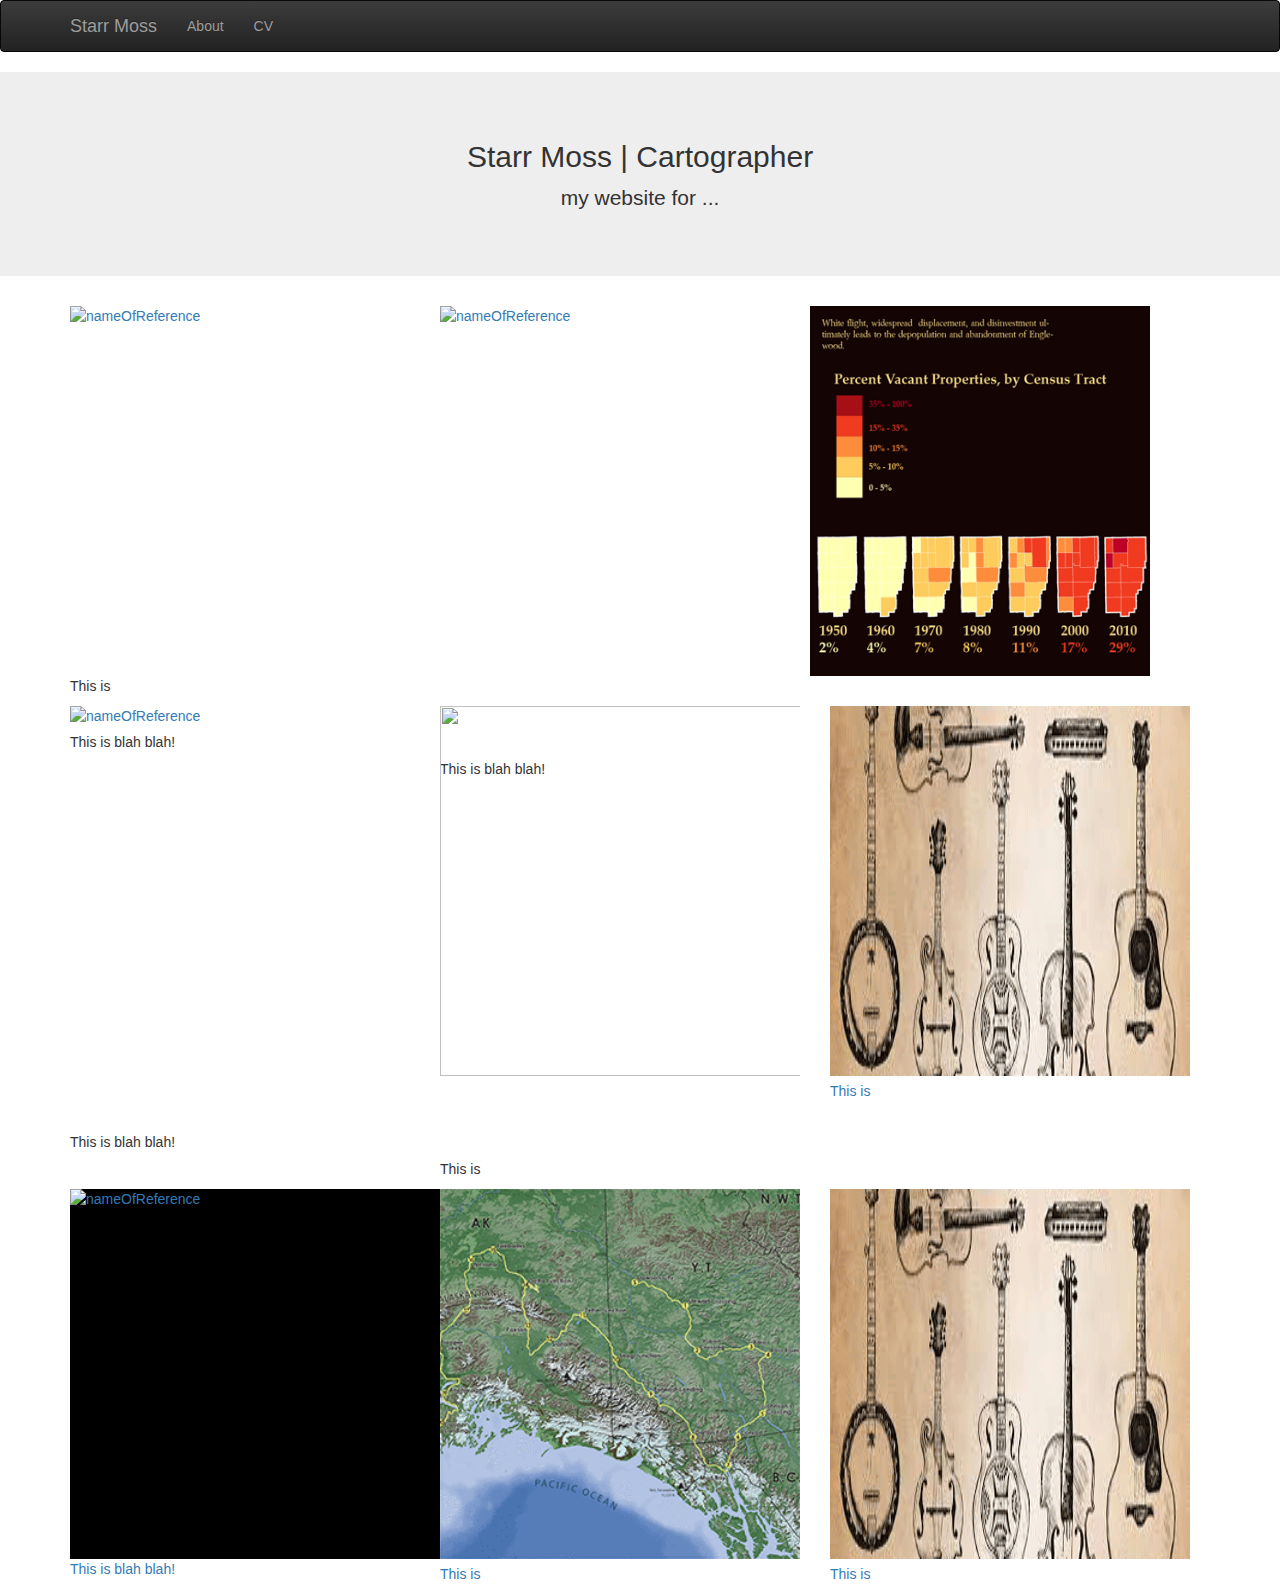
==== index2.html @ f8ab851b "Fourth Commit" ====
<!DOCTYPE html>
<html>

	<head>
	<meta charset=utf-8>
		<link rel="stylesheet" href="css/bootstrap.min.css" />
		<link rel="stylesheet" href="css/bootstrap-theme.min.css" />
		<link rel="stylesheet" href="css/style.css" />
		<script type="text/javascript" src = "js/jquery-3.1.1.min.js"></script>
		<script type="text/javascript" src = "js/bootstrap.min.js"></script>
	</head>
	<body>
		<!-- navbar start here -->
		<nav class="navbar navbar-inverse">
			<div class="container">
				<div class="navbar-header">
					<button type="button" class="navbar-toggle"
						data-toggle="collapse" data-target="#myNav">
						<span class="sr-only">Toggle navigation</span>
						<span class="glyphicon glyphicon-menu-hamburger" style="color:gray"></span>
						<span class="menu" style="color:gray">Menu</span>
					</button>	
					<a class="navbar-brand" href="index.html">Starr Moss</a>
				</div>	
					<div id="myNav" class="collapse navbar-collapse">
						<ul class="nav navbar-nav">
							<li><a href="about.html">About</a></li>
							<li><a href="cv.html">CV</a></li>
						</ul>
					</div>
			</div>
		</nav>
	
		<!-- jumbotron start here -->
		<div class="jumbotron">
			<div class="container text-center">
				<h2>Starr Moss |  Cartographer </h2>
				<p>my website for ...</p>
			
			</div>
		</div>	
	
		<!-- thumbnails start here -->
		<div class="container">
			<div class="row">
				<div class="col-md-4 col-sm-6 col-xs-12 portfolio-thumb">
						<a href="Englewood_Infographic.html"> 
							
								
								<img src="img/wooden_ships_thumb.PNG" alt="nameOfReference" class="img-responsive portfolio-thumb"/>
								<a href="Englewood_Infographic.html"><h1 class="image-overlay">Wooden Ships</h1></a>	
								
											
						<p>This is blah blah! </p>
						
					</div>
				<div class="col-md-4 col-sm-6 col-xs-12 portfolio-thumb">
						<a href="Yukon_Alaska_Terrain_Representation.html"> 
							
								
								<img src="img/Yukon_Terrain_Representation_370x400.GIF" alt="nameOfReference" class="img-responsive portfolio-thumb"/>
								<a href="Yukon_Alaska_Terrain_Representation.html"><h1 class="image-overlay">Alaska/Yukon Terrain Representation</h1></a>	
								
											
						<p>This is blah blah! </p>
						
					</div>
				<div class="col-md-4 col-sm-6 col-xs-12 portfolio-thumb">
						<a href="ChicagoCrimebyType.html"> 
						
							<img src="img/Englewood_Past_and_Present_Img.png" class="img-responsive portfolio-thumb"/>
							
							<a href="Yukon_Alaska_Terrain_Representation.html"><h1 class="image-overlay">Englewood: <br /> Past and Present</h1></a>	
							</div>
						</div>
						<p>This is </p>
						
					</div>


				</div>
			</div>	

			<div class="container">
			<div class="row">
				<div class="col-md-4 col-sm-6 col-xs-12 portfolio-thumb">
						<a href="Englewood_Infographic.html"> 
							
								
								<img src="img/wooden_ships_thumb.PNG" alt="nameOfReference" class="img-responsive portfolio-thumb" />

								<a href="Englewood_Infographic.html"><h1 class="image-overlay">Wooden Ships</h1></a>	
											
						<p>This is blah blah! </p>
						
					</div>
				<div class="col-md-4 col-sm-6 col-xs-12">
						<a href="Yukon_Alaska_Terrain_Representation.html"> 
						
							<img src="img/Yukon_Terrain_Representation_370x400.GIF" class="img-responsive portfolio-thumb"/>
							
							<a href="Yukon_Alaska_Terrain_Representation.html"><h1 class="image-overlay">Alaska/Yukon Terrain Representation</h1></a>	


						
						<p>This is </p>
						
					</div>
				<div class="col-md-4 col-sm-6 col-xs-12">
						<a href="project1.html"> 
						<div class="brightness">
							<img src="img/index.gif" class="img-responsive portfolio-thumb"/>
						</div>
						<p>This is </p>
						
					</div>

					
				</div>
			</div>	

			<div class="container">
			<div class="row">
				<div class="col-md-4 col-sm-6 col-xs-12 portfolio-thumb">
						<a href="Englewood_Infographic.html"> 
							<div class="brightness">
								
								<img src="img/EnglewoodInfographic_img.PNG" alt="nameOfReference" class="img-responsive portfolio-thumb" width= "260" height="360"/>
							
							</div>					
						<p>This is blah blah! </p>
						
					</div>
				<div class="col-md-4 col-sm-6 col-xs-12">
						<a href="project1.html"> 
						<div class="brightness">
							<img src="img/test2.gif" class="img-responsive portfolio-thumb" width="260" height="360"/>
						</div>
						<p>This is </p>
						</a>
					</div>
				<div class="col-md-4 col-sm-6 col-xs-12">
						<a href="project1.html"> 
						<div class="brightness">
							<img src="img/index.gif" class="img-responsive portfolio-thumb"/>
						</div>
						<p>This is </p>
						
					</div>

					
				</div>
			</div>						
	</body>
</html>
---- css/style.css ----
.portfolio-thumb{
	height: 370px;
	width: 370px;
	border: none;
	background-color: transparent;
	
	
}

.row{
	position:center;
}

#syria_title {
    opacity: 0;
    color:blue;
    visibility:visible;
    background-color: black;
    display: inline-block;

}



#syria_title img:hover {
    opacity: 1;
    color:blue;
    visibility:visible;
    background-color: black;
    display: inline-block;
    visibility:visible;
}


.brightness {
    background-color: black;
    display: inline-block;

}
.brightness img:hover {
    opacity: .5;
}




.portfolio-full{
	width:60%;
	float:right;
	right: 200px;
	
}

.image-overlay {
	display: inline-block;
	position: relative;

	opacity:.9;
	background: black;
	color: white;
	text-align:center;
	vertical-align:center;
	font-size:24px;
	
	font-weight: bold;
	/*text-shadow:0px 0px 20px #fff;*/

	visibility: hidden;
	
}

.portfolio-thumb:hover .image-overlay {
	visibility: visible;
	position: absolute;
	text-align:center;
	padding-top: 150px;
	opacity: .8;
	width:340px;
	height:370px;
	bottom:50px;
	top:-20px;

}
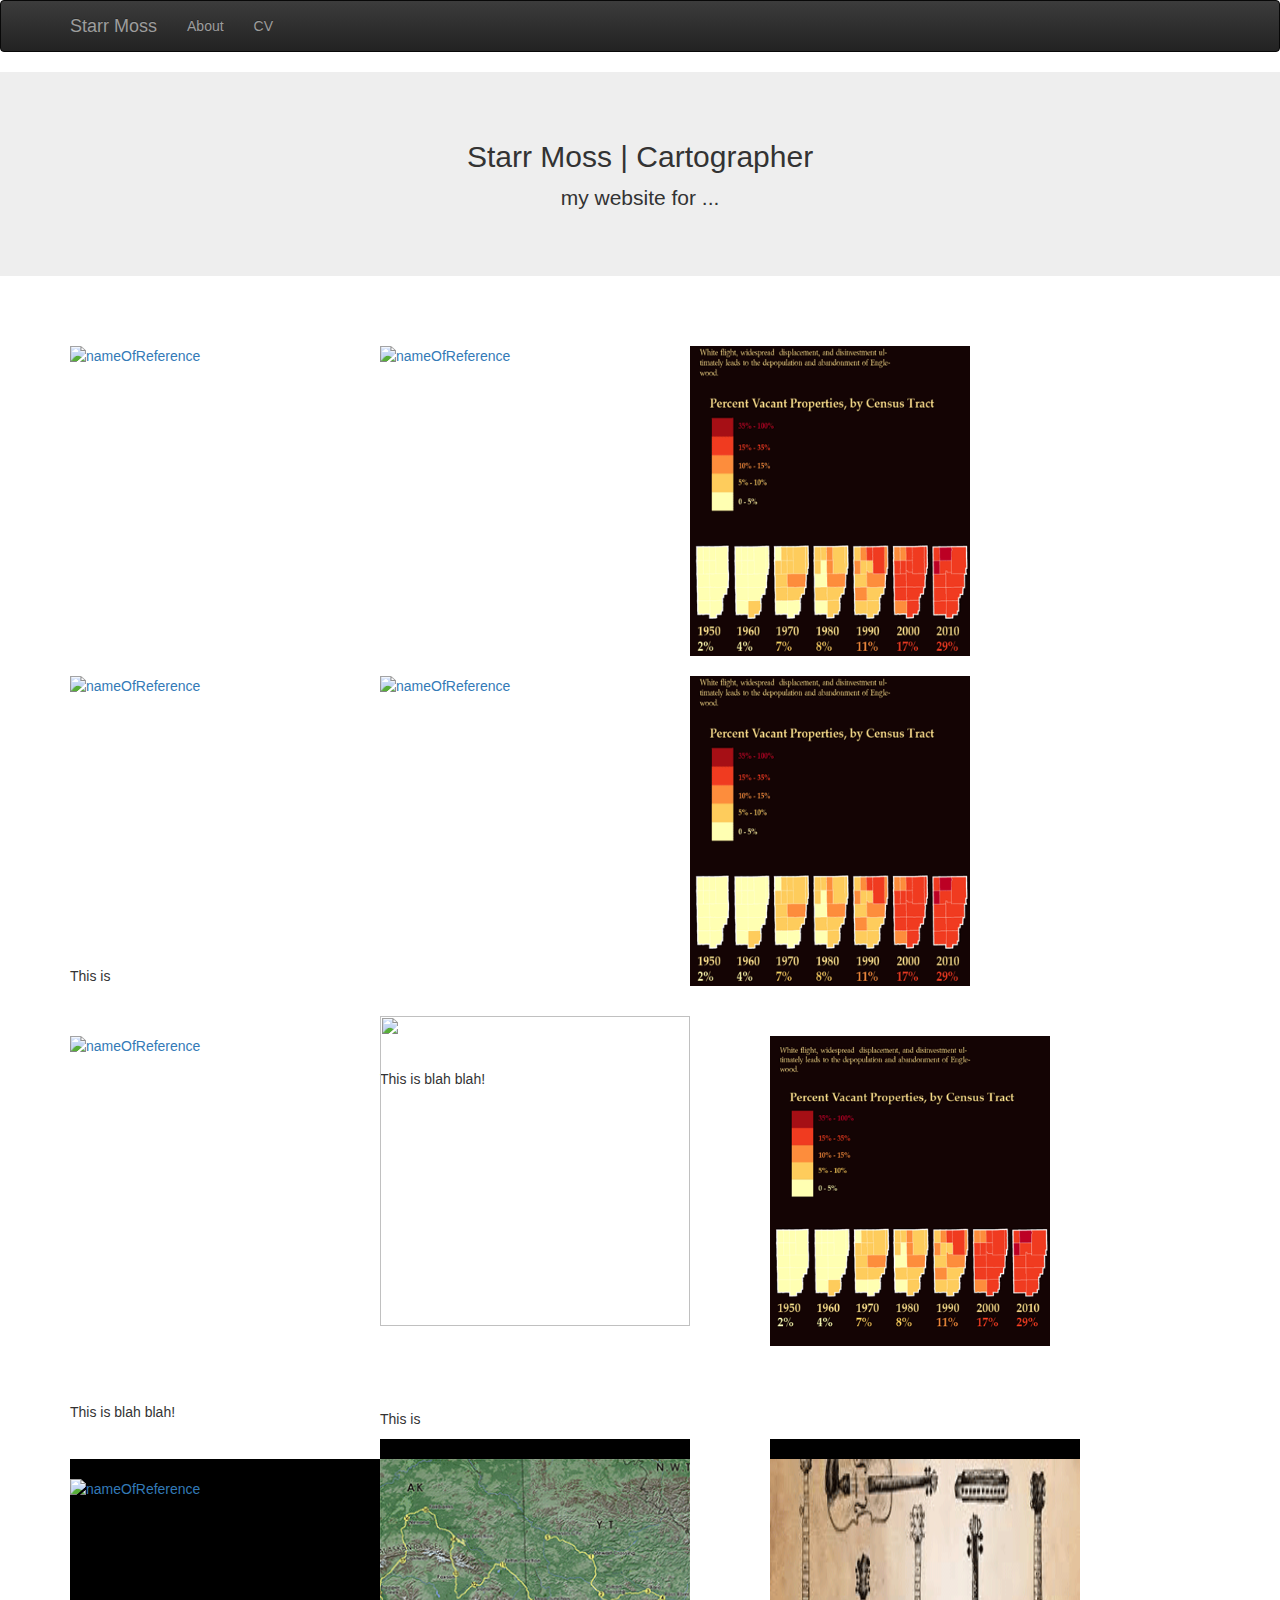
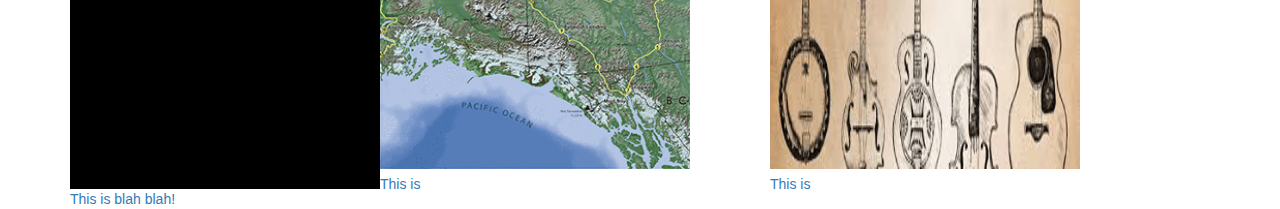
==== commit c1ac734b: "Thumbnail Labels work but not resize" ====
--- a/index2.html
+++ b/index2.html
@@ -43,32 +43,73 @@
 		<!-- thumbnails start here -->
 		<div class="container">
 			<div class="row">
-				<div class="col-md-4 col-sm-6 col-xs-12 portfolio-thumb">
+				<div class="col-md-4 col-sm-4 portfolio-thumb">
 						<a href="Englewood_Infographic.html"> 
 							
 								
-								<img src="img/wooden_ships_thumb.PNG" alt="nameOfReference" class="img-responsive portfolio-thumb"/>
+								<img src="img/wooden_ships_thumb_360.PNG" alt="nameOfReference" class="img-responsive portfolio-thumb"/>
 								<a href="Englewood_Infographic.html"><h1 class="image-overlay">Wooden Ships</h1></a>	
 								
 											
-						<p>This is blah blah! </p>
 						
 					</div>
-				<div class="col-md-4 col-sm-6 col-xs-12 portfolio-thumb">
+				<div class="col-md-4 col-sm-4 portfolio-thumb">
 						<a href="Yukon_Alaska_Terrain_Representation.html"> 
 							
 								
-								<img src="img/Yukon_Terrain_Representation_370x400.GIF" alt="nameOfReference" class="img-responsive portfolio-thumb"/>
+								<img src="img/Yukon_Terrain_Representation_360.GIF" alt="nameOfReference" class="img-responsive portfolio-thumb"/>
+								<a href="Yukon_Alaska_Terrain_Representation.html"><h1 class="image-overlay">Alaska/Yukon Terrain Representation</h1></a>	
+								
+											
+						
+						
+					</div>
+
+
+				<div class="col-md-4 col-sm-4 portfolio-thumb">
+						<a href="ChicagoCrimebyType.html"> 
+						
+							<img src="img/Englewood_Past_and_Present_360.png" class="img-responsive portfolio-thumb"/>
+							
+							<a href="Yukon_Alaska_Terrain_Representation.html"><h1 class="image-overlay">Englewood: <br /> Past and Present</h1></a>	
+							</div>
+						</div>
+					
+						
+					</div>
+
+
+				</div>
+			</div>	
+
+			<div class="container">
+			<div class="row">
+				<div class="col-md-4 col-sm-6 col-xs-12  portfolio-thumb">
+						<a href="Englewood_Infographic.html"> 
+							
+								
+								<img src="img/wooden_ships_thumb_360.PNG" alt="nameOfReference" class="img-responsive portfolio-thumb"/>
+								<a href="Englewood_Infographic.html"><h1 class="image-overlay">Wooden Ships</h1></a>	
+								
+											
+						
+						
+					</div>
+				<div class="col-md-4 col-sm-6 col-xs-12  portfolio-thumb">
+						<a href="Yukon_Alaska_Terrain_Representation.html"> 
+							
+								
+								<img src="img/Yukon_Terrain_Representation_360.GIF" alt="nameOfReference" class="img-responsive portfolio-thumb"/>
 								<a href="Yukon_Alaska_Terrain_Representation.html"><h1 class="image-overlay">Alaska/Yukon Terrain Representation</h1></a>	
 								
 											
 						<p>This is blah blah! </p>
 						
 					</div>
-				<div class="col-md-4 col-sm-6 col-xs-12 portfolio-thumb">
+				<div class="col-md-4 col-sm-6 col-xs-12  portfolio-thumb">
 						<a href="ChicagoCrimebyType.html"> 
 						
-							<img src="img/Englewood_Past_and_Present_Img.png" class="img-responsive portfolio-thumb"/>
+							<img src="img/Englewood_Past_and_Present_360.png" class="img-responsive portfolio-thumb"/>
 							
 							<a href="Yukon_Alaska_Terrain_Representation.html"><h1 class="image-overlay">Englewood: <br /> Past and Present</h1></a>	
 							</div>
@@ -98,7 +139,7 @@
 						<a href="Yukon_Alaska_Terrain_Representation.html"> 
 						
 							<img src="img/Yukon_Terrain_Representation_370x400.GIF" class="img-responsive portfolio-thumb"/>
-							
+
 							<a href="Yukon_Alaska_Terrain_Representation.html"><h1 class="image-overlay">Alaska/Yukon Terrain Representation</h1></a>	
 
 
@@ -106,14 +147,13 @@
 						<p>This is </p>
 						
 					</div>
-				<div class="col-md-4 col-sm-6 col-xs-12">
-						<a href="project1.html"> 
-						<div class="brightness">
-							<img src="img/index.gif" class="img-responsive portfolio-thumb"/>
-						</div>
-						<p>This is </p>
+				<div class="col-md-4 col-sm-6 col-xs-12 portfolio-thumb">
+						<a href="ChicagoCrimebyType.html"> 
 						
-					</div>
+							<img src="img/Englewood_Past_and_Present_Img.png" class="img-responsive portfolio-thumb"/>
+							
+							<a href="Yukon_Alaska_Terrain_Representation.html"><h1 class="image-overlay">Englewood: <br /> Past and Present</h1></a>	
+							</div>
 
 					
 				</div>
--- a/css/style.css
+++ b/css/style.css
@@ -1,15 +1,18 @@
 .portfolio-thumb{
-	height: 370px;
-	width: 370px;
+	height: 310px;
+	width: 310px;
 	border: none;
 	background-color: transparent;
+	margin-top:20px;
 	
 	
 }
 
 .row{
 	position:center;
+	
 }
+
 
 #syria_title {
     opacity: 0;
@@ -61,7 +64,7 @@
 	text-align:center;
 	vertical-align:center;
 	font-size:24px;
-	
+	bottom:-100px;
 	font-weight: bold;
 	/*text-shadow:0px 0px 20px #fff;*/
 
@@ -73,12 +76,13 @@
 	visibility: visible;
 	position: absolute;
 	text-align:center;
+	
 	padding-top: 150px;
 	opacity: .8;
-	width:340px;
-	height:370px;
-	bottom:50px;
-	top:-20px;
+	width:330px;
+	height:360px;
+	bottom:-100px;
+	top:0px;
 
 }
 
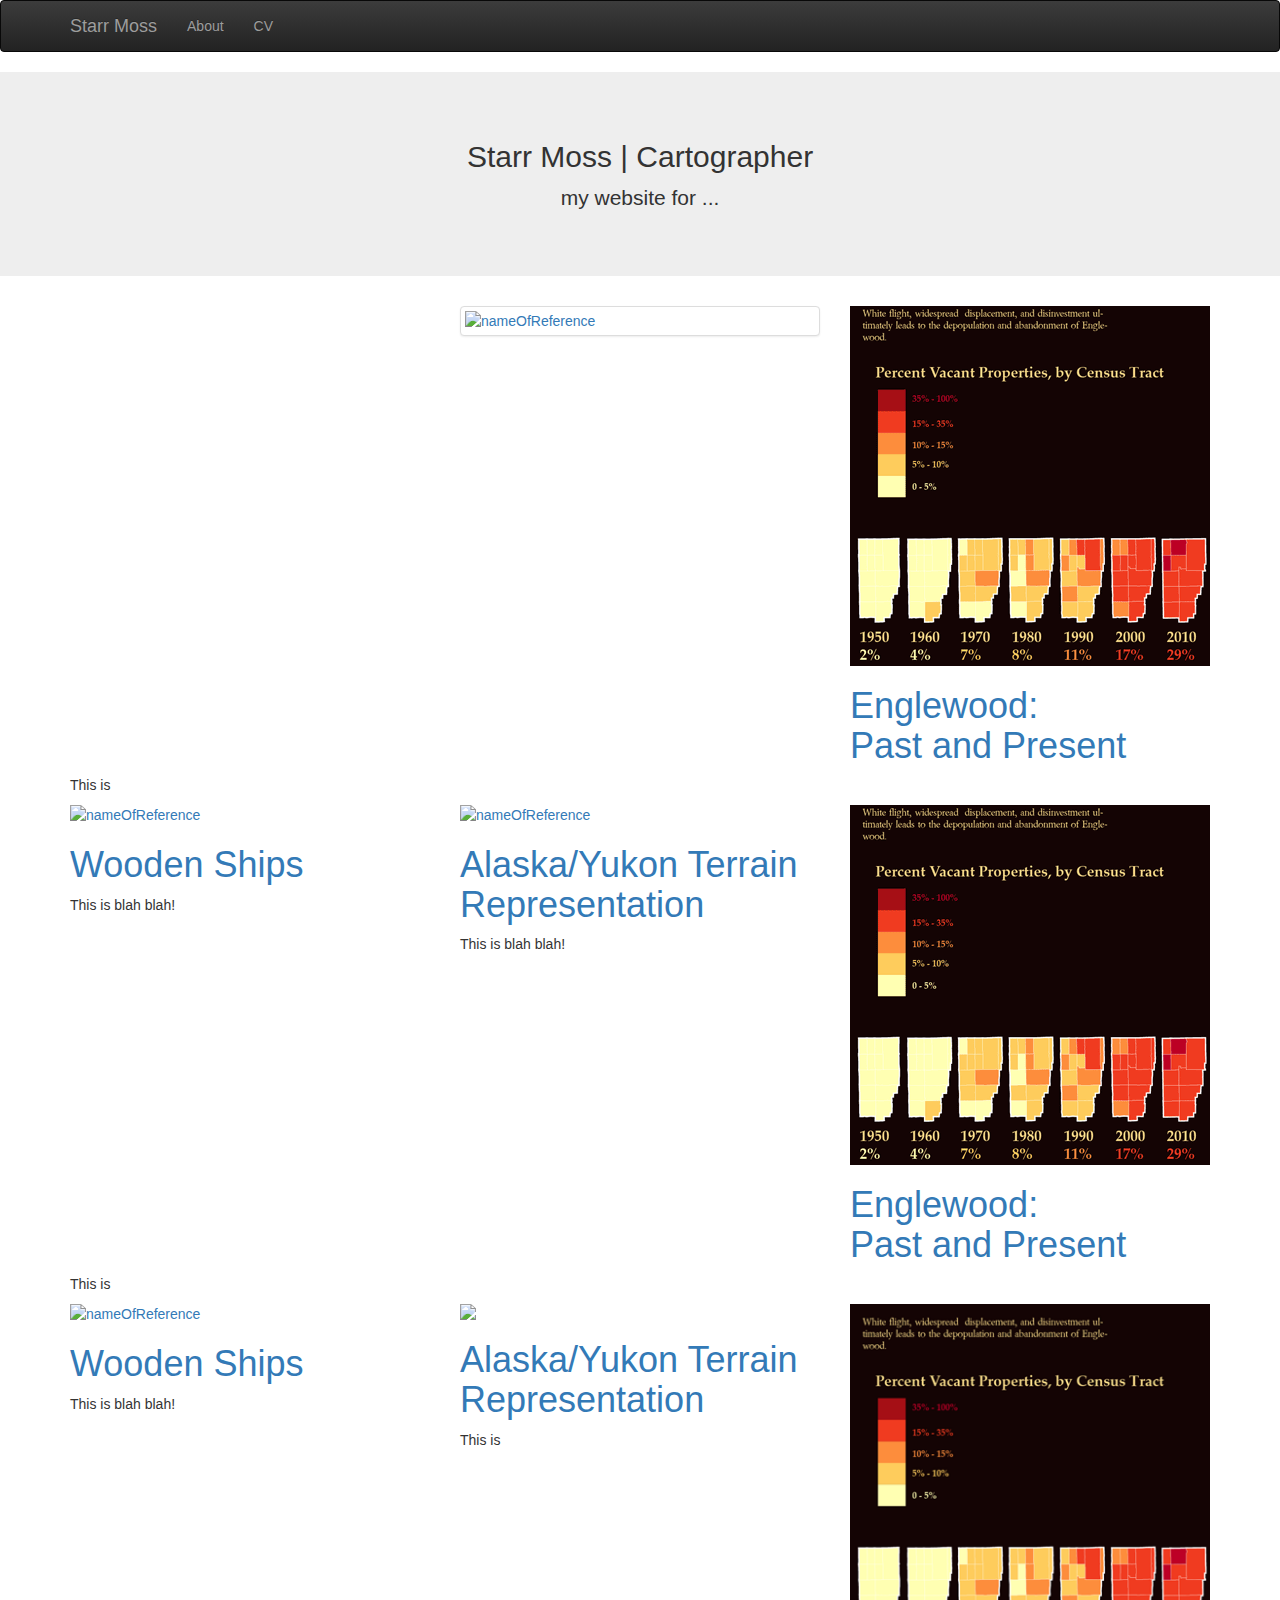
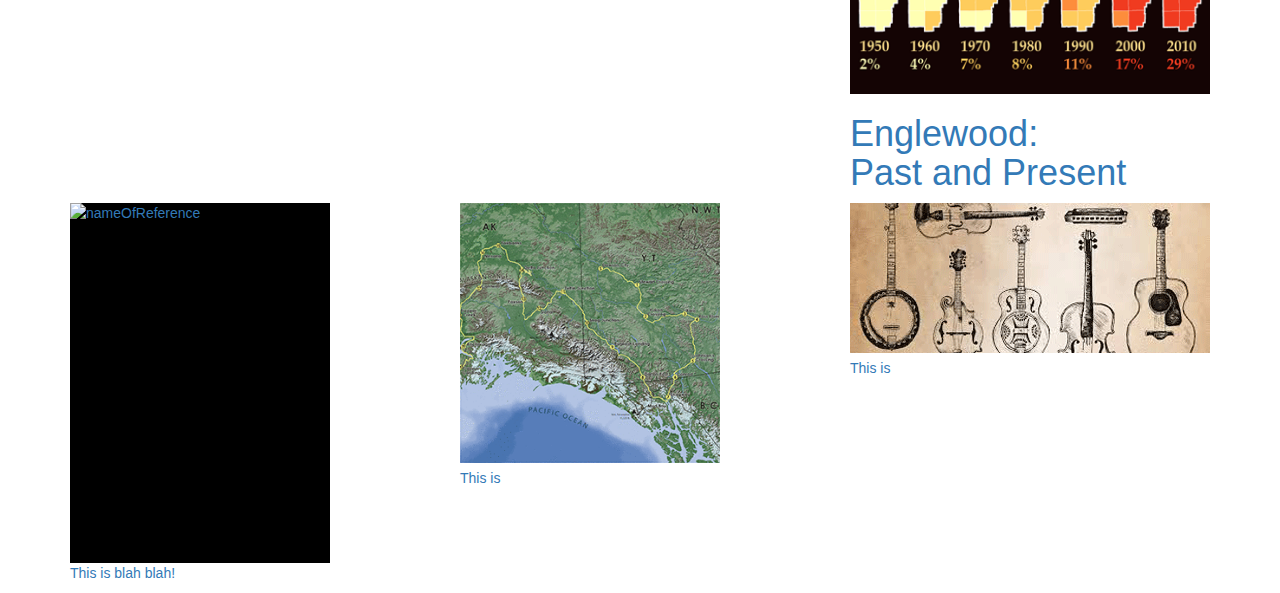
==== commit b025f36c: "certain things working.. others not." ====
--- a/index2.html
+++ b/index2.html
@@ -8,7 +8,7 @@
 		<link rel="stylesheet" href="css/style.css" />
 		<script type="text/javascript" src = "js/jquery-3.1.1.min.js"></script>
 		<script type="text/javascript" src = "js/bootstrap.min.js"></script>
-	</head>
+		<script type="text/javascript" src = "js/main.js"></script>
 	<body>
 		<!-- navbar start here -->
 		<nav class="navbar navbar-inverse">
@@ -43,30 +43,27 @@
 		<!-- thumbnails start here -->
 		<div class="container">
 			<div class="row">
-				<div class="col-md-4 col-sm-4 portfolio-thumb">
-						<a href="Englewood_Infographic.html"> 
-							
-								
-								<img src="img/wooden_ships_thumb_360.PNG" alt="nameOfReference" class="img-responsive portfolio-thumb"/>
-								<a href="Englewood_Infographic.html"><h1 class="image-overlay">Wooden Ships</h1></a>	
-								
-											
-						
-					</div>
-				<div class="col-md-4 col-sm-4 portfolio-thumb">
-						<a href="Yukon_Alaska_Terrain_Representation.html"> 
-							
-								
-								<img src="img/Yukon_Terrain_Representation_360.GIF" alt="nameOfReference" class="img-responsive portfolio-thumb"/>
-								<a href="Yukon_Alaska_Terrain_Representation.html"><h1 class="image-overlay">Alaska/Yukon Terrain Representation</h1></a>	
-								
-											
-						
-						
+				<div id="content1" class="col-md-4 col-sm-12 portfolio-content">
+          				<div class="img-responsive portfolio-thumbnail">
+          					<div class="brightness" 
+            				<a href="Englewood_Infographic.html">
+              						<img src="img/wooden_ships_thumb_360.PNG" alt="" class="img-responsive portfolio-thumbnail-img" />
+            				</a>
+            				<div class="carousel-caption" style="display:none;"><h4>WoodenShips</h4></div>
+            				</div>
+         				 </div>
+          
+        </div>
+				<div class="col-md-4 col-sm-6">
+						<div class="thumbnail portfolio-thumbnail">
+							<a href="Englewood_Infographic.html">
+								<img src="img/wooden_ships_thumb_360.PNG" alt="nameOfReference" class="img-responsive portfolio-thumbnail-img">	
+							</a>
+						</div>						
 					</div>
 
 
-				<div class="col-md-4 col-sm-4 portfolio-thumb">
+				<div class="col-md-4 col-sm-6 portfolio-content">
 						<a href="ChicagoCrimebyType.html"> 
 						
 							<img src="img/Englewood_Past_and_Present_360.png" class="img-responsive portfolio-thumb"/>
@@ -74,7 +71,7 @@
 							<a href="Yukon_Alaska_Terrain_Representation.html"><h1 class="image-overlay">Englewood: <br /> Past and Present</h1></a>	
 							</div>
 						</div>
-					
+						<p>This is </p>
 						
 					</div>
 
@@ -88,11 +85,11 @@
 						<a href="Englewood_Infographic.html"> 
 							
 								
-								<img src="img/wooden_ships_thumb_360.PNG" alt="nameOfReference" class="img-responsive portfolio-thumb"/>
+								<img src="img/CrimeByDay_360_1.PNG" alt="nameOfReference" class="img-responsive portfolio-thumb"/>
 								<a href="Englewood_Infographic.html"><h1 class="image-overlay">Wooden Ships</h1></a>	
 								
 											
-						
+						<p>This is blah blah! </p>
 						
 					</div>
 				<div class="col-md-4 col-sm-6 col-xs-12  portfolio-thumb">
--- a/css/style.css
+++ b/css/style.css
@@ -1,12 +1,4 @@
-.portfolio-thumb{
-	height: 310px;
-	width: 310px;
-	border: none;
-	background-color: transparent;
-	margin-top:20px;
-	
-	
-}
+
 
 .row{
 	position:center;
@@ -42,7 +34,24 @@
 }
 .brightness img:hover {
     opacity: .5;
+
 }
+
+
+.carousel-caption:hover (.brightness{
+	opacity: .5;
+)
+}
+
+.carousel-caption {
+    color:white;
+    text-align:center;
+    display:inline-block;
+    position:absolute;
+
+
+}
+
 
 
 
@@ -54,36 +63,43 @@
 	
 }
 
+.thumbnail {
+	max-width: 360px;
+	max-height: 360px;
+}
+
 .image-overlay {
-	display: inline-block;
-	position: relative;
-
-	opacity:.9;
-	background: black;
+	position: absolute;
+	top: 0px;
+	bottom: 0;
+	
+	text-align:center;
+	
 	color: white;
-	text-align:center;
-	vertical-align:center;
-	font-size:24px;
-	bottom:-100px;
 	font-weight: bold;
 	/*text-shadow:0px 0px 20px #fff;*/
 
 	visibility: hidden;
+	opacity: 0;
+}
+
+.thumbnail:hover .image-overlay {
+	visibility: visible;
 	
 }
 
-.portfolio-thumb:hover .image-overlay {
-	visibility: visible;
-	position: absolute;
-	text-align:center;
+.portfolio-thumbnail{
+	color:black;
 	
-	padding-top: 150px;
-	opacity: .8;
-	width:330px;
-	height:360px;
-	bottom:-100px;
-	top:0px;
-
 }
 
+.row, .portfolio-content{
+	margin-bottom: 8%;
+	text-align: center;
+}
 
+.portfolio-content{
+	padding: 0px;
+
+}	
+
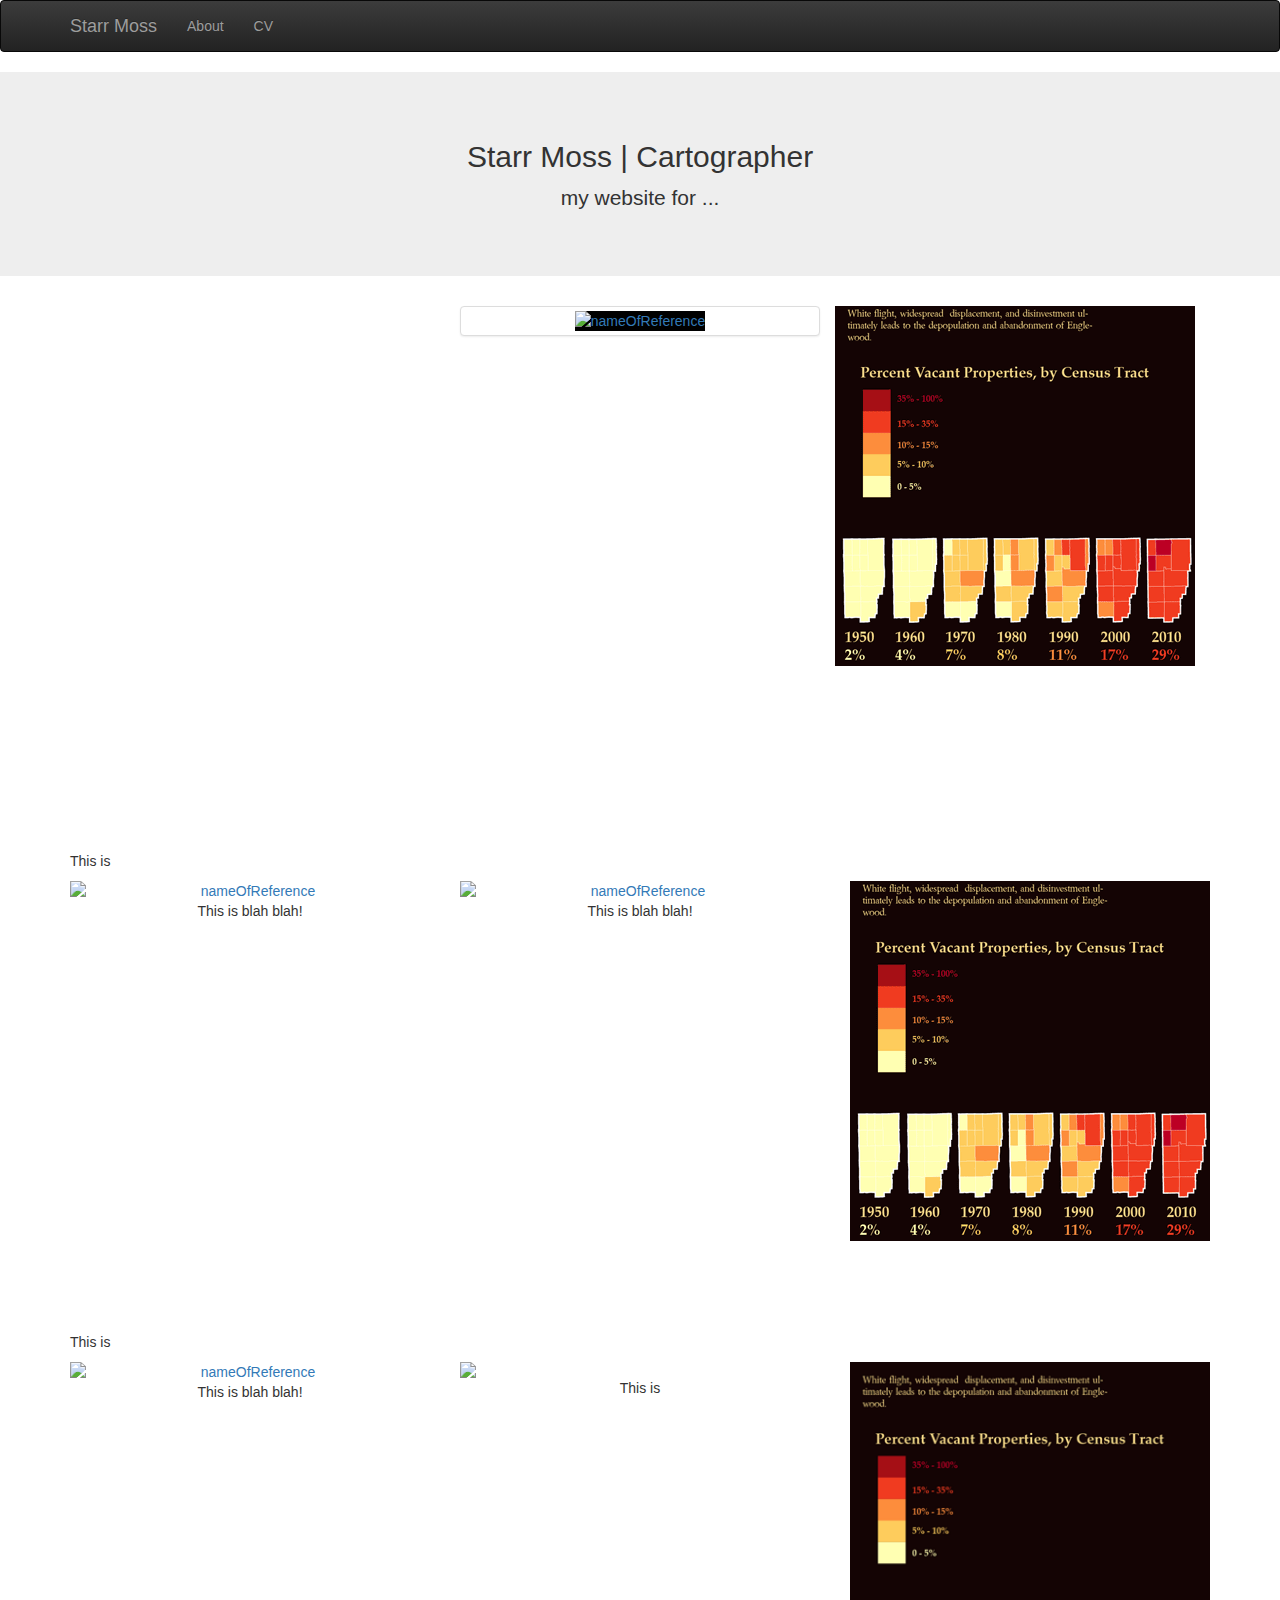
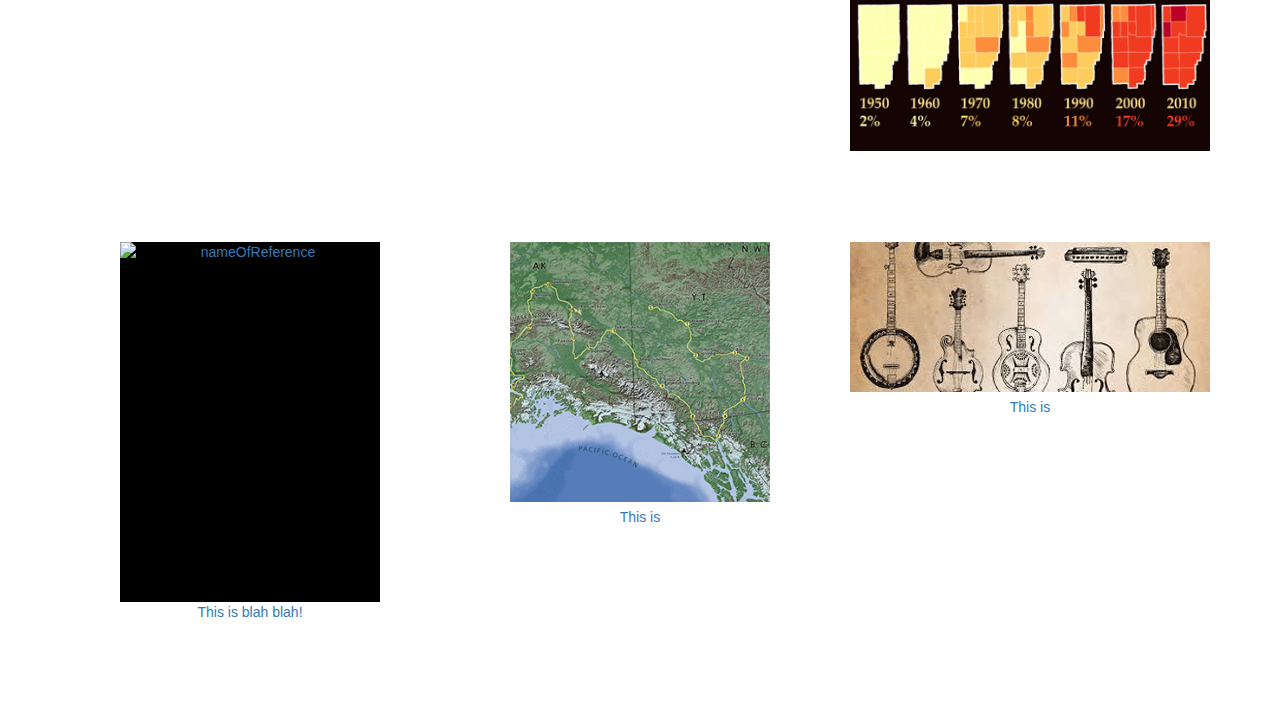
==== commit 06660633: "highlighting doesn't fully work" ====
--- a/index2.html
+++ b/index2.html
@@ -45,7 +45,7 @@
 			<div class="row">
 				<div id="content1" class="col-md-4 col-sm-12 portfolio-content">
           				<div class="img-responsive portfolio-thumbnail">
-          					<div class="brightness" 
+          					<div class="brightness" >
             				<a href="Englewood_Infographic.html">
               						<img src="img/wooden_ships_thumb_360.PNG" alt="" class="img-responsive portfolio-thumbnail-img" />
             				</a>
@@ -54,12 +54,15 @@
          				 </div>
           
         </div>
-				<div class="col-md-4 col-sm-6">
+				<div id="content2" class="col-md-4 col-sm-6">
 						<div class="thumbnail portfolio-thumbnail">
+						<div class="brightness" >
 							<a href="Englewood_Infographic.html">
 								<img src="img/wooden_ships_thumb_360.PNG" alt="nameOfReference" class="img-responsive portfolio-thumbnail-img">	
 							</a>
+							<div class="carousel-caption" style="display:none;"><h4>WoodenShips</h4></div>
 						</div>						
+					</div>
 					</div>
 
 
--- a/css/style.css
+++ b/css/style.css
@@ -35,19 +35,30 @@
 .brightness img:hover {
     opacity: .5;
 
+
+
 }
 
+.brightness2 {
+    background-color: black;
+    display: inline-block;
 
-.carousel-caption:hover (.brightness{
-	opacity: .5;
-)
 }
+
+.brightness2 img:hover {
+    opacity: .5;
+
+
+
+}
+
 
 .carousel-caption {
     color:white;
     text-align:center;
     display:inline-block;
     position:absolute;
+
 
 
 }
